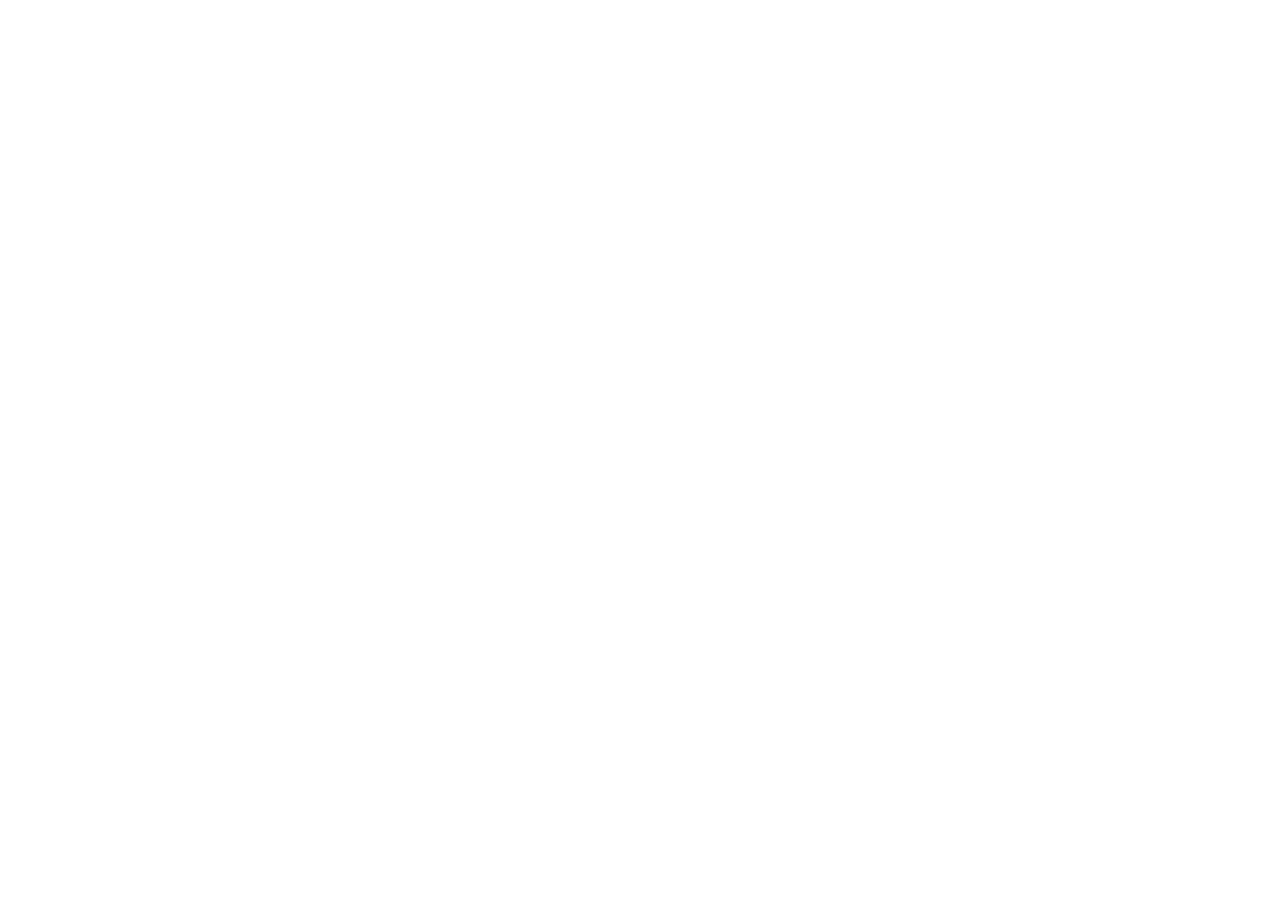
==== index.html @ 6a96d809 "finishing the lab06" ====
<!DOCTYPE html>
<html lang="en">
<head>
    <meta charset="UTF-8">
    <meta http-equiv="X-UA-Compatible" content="IE=edge">
    <meta name="viewport" content="width=device-width, initial-scale=1.0">
    <link rel="stylesheet" href="css/reset.css">
    <link rel="stylesheet" href="css/style.css">
    <title>Document</title>
</head>
<body>
    <header>

    </header>
    <main>

    </main>
    <footer>
        <script src="js/app.js"></script>


    </footer>
    
</body>
</html>
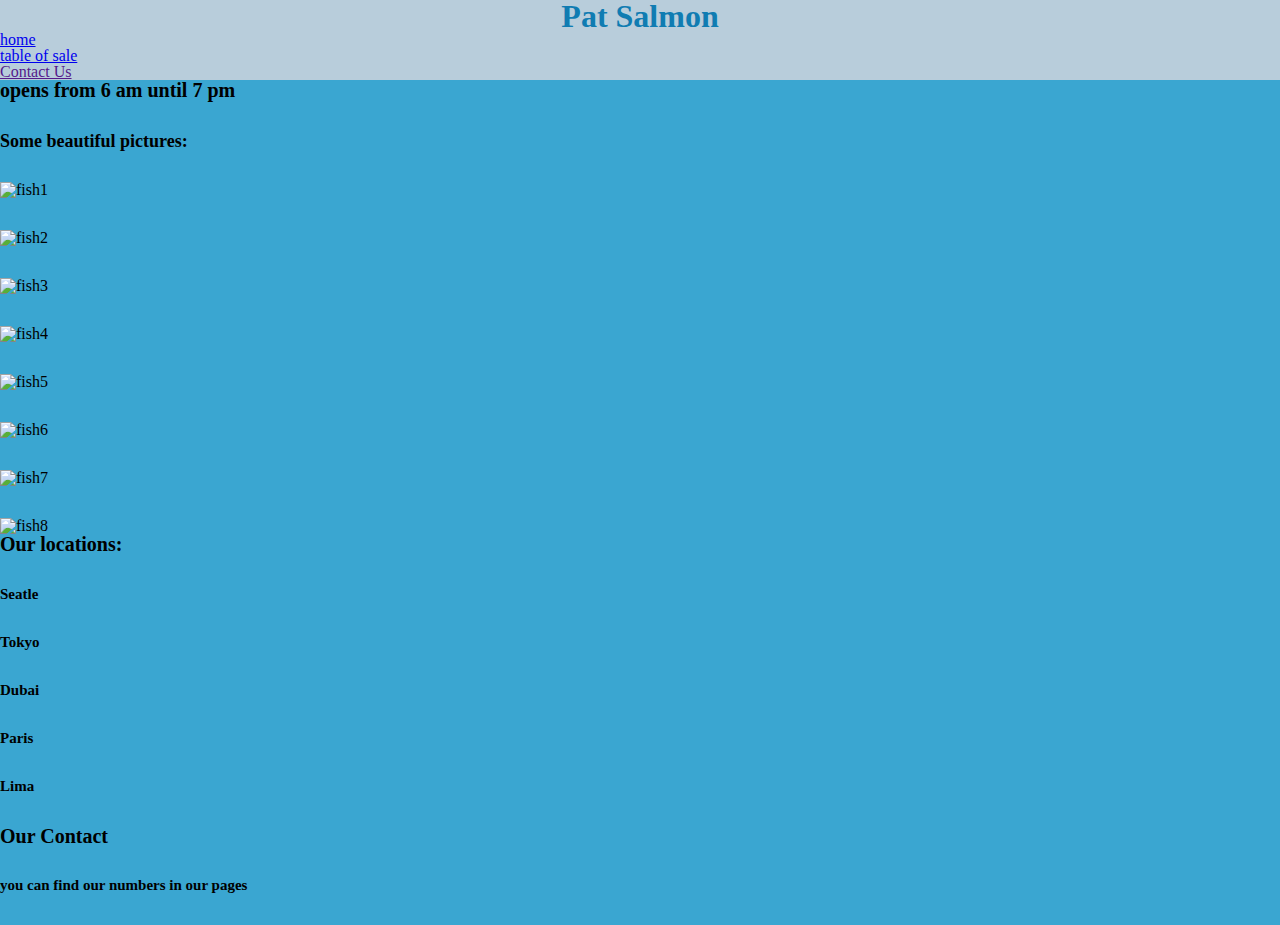
==== commit 6a4f298c: "css and html.index changes" ====
--- a/index.html
+++ b/index.html
@@ -10,13 +10,93 @@
 </head>
 <body>
     <header>
+        <h1 style="font-weight: bolder;font-size:xx-large;text-align: center;">Pat Salmon</h1>
+        <ul>
+            <li><a href="index.html">home</a></li>
+            <li><a href="sales.html">table of sale</a></li>
+            <li><a href="">Contact Us</a></li>
+        </ul>
 
     </header>
     <main>
+        <article>
+            
+
+            <h2 style="font-weight: bolder;font-size: 20px;">opens from 6 am until 7 pm</h2>
+            <br>
+            <br>
+            <h1 style="font-weight: bolder;font-size: large;">Some beautiful pictures:</h1>
+            <br>
+            <br>
+            <ul style="list-style-type:disc;margin-left: 36;"  >
+                <li><img src="https://github.com/LTUC/amman-201d26/blob/main/class-08/lab-b/assets/chinook.jpg?raw=true" alt="fish1" width="30%"></li>
+                <br>
+                <br>
+                <li><img src="https://github.com/LTUC/amman-201d26/blob/main/class-08/lab-b/assets/cutter.jpeg?raw=true" alt="fish2" width="30%"></li>
+                <br>
+                <br>
+                <li><img src="https://github.com/LTUC/amman-201d26/blob/main/class-08/lab-b/assets/family.jpg?raw=true" alt="fish3" width="30%"></li>
+                <br>
+                <br>
+                <li><img src="https://github.com/LTUC/amman-201d26/blob/main/class-08/lab-b/assets/fish.jpg?raw=true" alt="fish4" width="30%"></li>
+                <br>
+                <br>
+                <li><img src="https://github.com/LTUC/amman-201d26/blob/main/class-08/lab-b/assets/frosted-cookie.jpg?raw=true" alt="fish5" width="30%"></li>
+                <br>
+                <br>
+                <li><img src="https://github.com/LTUC/amman-201d26/blob/main/class-08/lab-b/assets/salmon.png?raw=true" alt="fish6" width="30%"></li>
+                <br>
+                <br>
+                <li><img src="https://github.com/LTUC/amman-201d26/blob/main/class-08/lab-b/assets/salmon.png?raw=true" alt="fish7" width="30%"></li>
+                <br>
+                <br>
+                <li><img src="https://github.com/LTUC/amman-201d26/blob/main/class-08/lab-b/assets/shirt.jpg?raw=true" alt="fish8" width="30%"></li>
+            </ul>
+
+            <h2 style="font-weight: bolder;font-size: 20px;">Our locations:</h2>
+            <br>
+            <br>
+
+            <ul style="list-style-type:disc;margin-left: 36;"  >
+                <li><p style="font-weight: bolder;font-size: 15px;">Seatle</p></li>
+                <br>
+                <br>
+                <li><p style="font-weight: bolder;font-size: 15px;">Tokyo</p></li>
+                <br>
+                <br>
+                <li><p style="font-weight: bolder;font-size: 15px;">Dubai</p></li>
+                <br>
+                <br>
+                <li><p style="font-weight: bolder;font-size: 15px;">Paris</p></li>
+                <br>
+                <br>
+                <li><p style="font-weight: bolder;font-size: 15px;">Lima</p></li>
+                <br>
+                <br>
+              </ul>  
+
+              <h2 style="font-weight: bolder;font-size: 20px;">Our Contact</h2>
+              <br>
+              <br>
+              <p style="font-weight: bolder;font-size: 15px;">you can find our numbers in our pages</p>
+              <br>
+              <br>
+
+
+
+        
+        </article>
+
+        
+        
+
+
+
+
 
     </main>
     <footer>
-        <script src="js/app.js"></script>
+        <!-- <script src="js/app.js"></script> -->
 
 
     </footer>
--- a/css/style.css
+++ b/css/style.css
@@ -0,0 +1,36 @@
+body{ 
+    margin:0%;
+  
+    background: #3aa6d1;
+  
+    
+  
+  
+  }
+  
+  header{
+  
+    color:hsl(200, 84%, 38%);
+    background-color: #b8cddb;
+    height:80px ;
+    
+  }
+  header nav{
+    float: right;
+    width: 30%;
+    margin-top: 14px;
+    margin-right:52px;
+  
+  }
+
+  header nav ul li{
+  
+    display: inline-block;
+    margin-right: 11px;
+  }
+  header nav ul li a{
+    color: hsl(200, 84%, 38%);
+    text-decoration: none;
+  
+  }
+  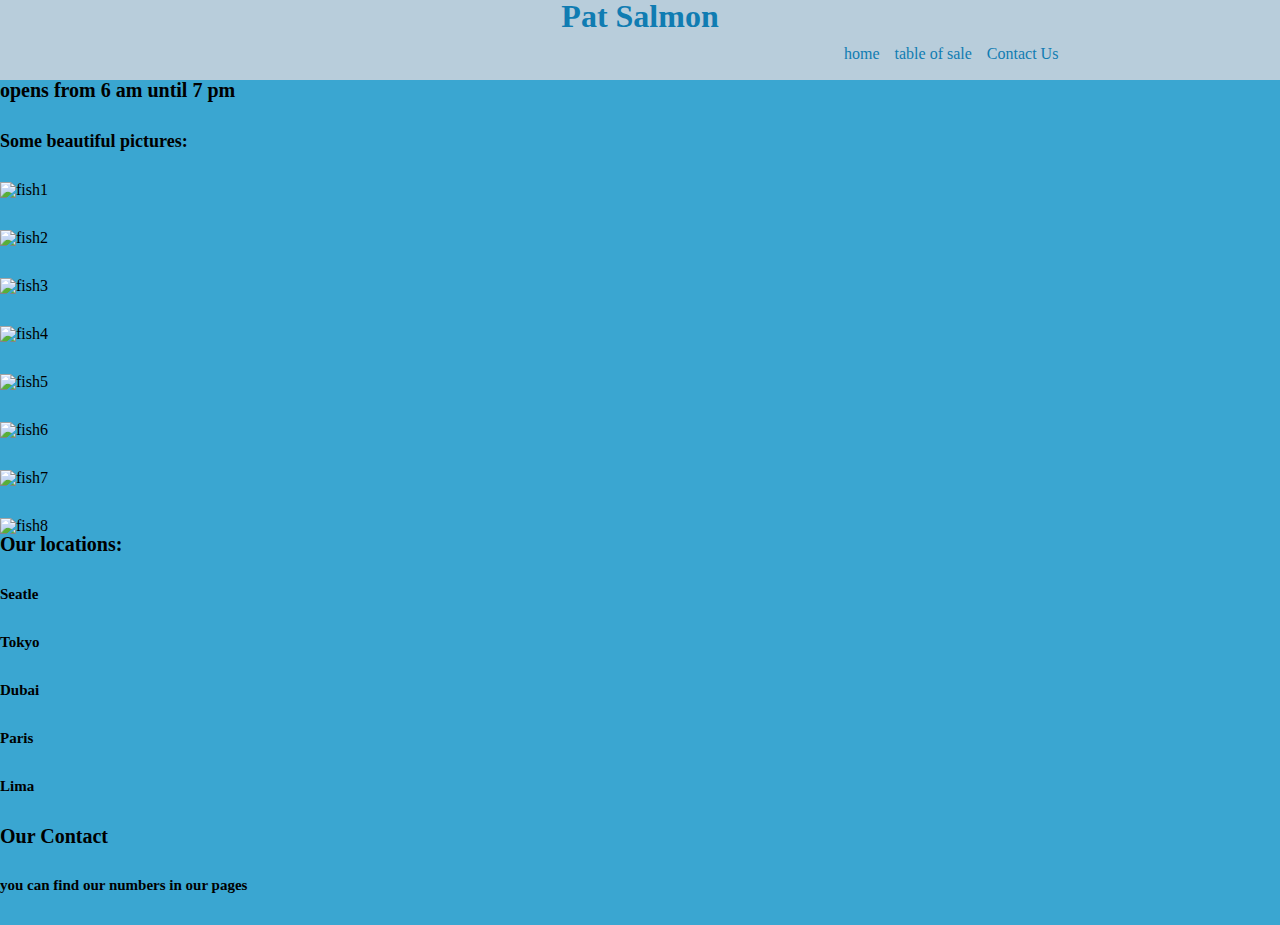
==== commit 36d71b36: "adding a form to my constructor" ====
--- a/index.html
+++ b/index.html
@@ -1,5 +1,6 @@
 <!DOCTYPE html>
 <html lang="en">
+
 <head>
     <meta charset="UTF-8">
     <meta http-equiv="X-UA-Compatible" content="IE=edge">
@@ -8,19 +9,22 @@
     <link rel="stylesheet" href="css/style.css">
     <title>Document</title>
 </head>
+
 <body>
     <header>
         <h1 style="font-weight: bolder;font-size:xx-large;text-align: center;">Pat Salmon</h1>
-        <ul>
-            <li><a href="index.html">home</a></li>
-            <li><a href="sales.html">table of sale</a></li>
-            <li><a href="">Contact Us</a></li>
-        </ul>
+        <nav>
+            <ul>
+                <li><a href="index.html">home</a></li>
+                <li><a href="sales.html">table of sale</a></li>
+                <li><a href="">Contact Us</a></li>
+            </ul>
+        </nav>
 
     </header>
     <main>
         <article>
-            
+
 
             <h2 style="font-weight: bolder;font-size: 20px;">opens from 6 am until 7 pm</h2>
             <br>
@@ -28,67 +32,85 @@
             <h1 style="font-weight: bolder;font-size: large;">Some beautiful pictures:</h1>
             <br>
             <br>
-            <ul style="list-style-type:disc;margin-left: 36;"  >
-                <li><img src="https://github.com/LTUC/amman-201d26/blob/main/class-08/lab-b/assets/chinook.jpg?raw=true" alt="fish1" width="30%"></li>
+            <ul style="list-style-type:disc;margin-left: 36;">
+                <li><img src="https://github.com/LTUC/amman-201d26/blob/main/class-08/lab-b/assets/chinook.jpg?raw=true"
+                        alt="fish1" width="30%"></li>
                 <br>
                 <br>
-                <li><img src="https://github.com/LTUC/amman-201d26/blob/main/class-08/lab-b/assets/cutter.jpeg?raw=true" alt="fish2" width="30%"></li>
+                <li><img src="https://github.com/LTUC/amman-201d26/blob/main/class-08/lab-b/assets/cutter.jpeg?raw=true"
+                        alt="fish2" width="30%"></li>
                 <br>
                 <br>
-                <li><img src="https://github.com/LTUC/amman-201d26/blob/main/class-08/lab-b/assets/family.jpg?raw=true" alt="fish3" width="30%"></li>
+                <li><img src="https://github.com/LTUC/amman-201d26/blob/main/class-08/lab-b/assets/family.jpg?raw=true"
+                        alt="fish3" width="30%"></li>
                 <br>
                 <br>
-                <li><img src="https://github.com/LTUC/amman-201d26/blob/main/class-08/lab-b/assets/fish.jpg?raw=true" alt="fish4" width="30%"></li>
+                <li><img src="https://github.com/LTUC/amman-201d26/blob/main/class-08/lab-b/assets/fish.jpg?raw=true"
+                        alt="fish4" width="30%"></li>
                 <br>
                 <br>
-                <li><img src="https://github.com/LTUC/amman-201d26/blob/main/class-08/lab-b/assets/frosted-cookie.jpg?raw=true" alt="fish5" width="30%"></li>
+                <li><img src="https://github.com/LTUC/amman-201d26/blob/main/class-08/lab-b/assets/frosted-cookie.jpg?raw=true"
+                        alt="fish5" width="30%"></li>
                 <br>
                 <br>
-                <li><img src="https://github.com/LTUC/amman-201d26/blob/main/class-08/lab-b/assets/salmon.png?raw=true" alt="fish6" width="30%"></li>
+                <li><img src="https://github.com/LTUC/amman-201d26/blob/main/class-08/lab-b/assets/salmon.png?raw=true"
+                        alt="fish6" width="30%"></li>
                 <br>
                 <br>
-                <li><img src="https://github.com/LTUC/amman-201d26/blob/main/class-08/lab-b/assets/salmon.png?raw=true" alt="fish7" width="30%"></li>
+                <li><img src="https://github.com/LTUC/amman-201d26/blob/main/class-08/lab-b/assets/salmon.png?raw=true"
+                        alt="fish7" width="30%"></li>
                 <br>
                 <br>
-                <li><img src="https://github.com/LTUC/amman-201d26/blob/main/class-08/lab-b/assets/shirt.jpg?raw=true" alt="fish8" width="30%"></li>
+                <li><img src="https://github.com/LTUC/amman-201d26/blob/main/class-08/lab-b/assets/shirt.jpg?raw=true"
+                        alt="fish8" width="30%"></li>
             </ul>
 
             <h2 style="font-weight: bolder;font-size: 20px;">Our locations:</h2>
             <br>
             <br>
 
-            <ul style="list-style-type:disc;margin-left: 36;"  >
-                <li><p style="font-weight: bolder;font-size: 15px;">Seatle</p></li>
+            <ul style="list-style-type:disc;margin-left: 36;">
+                <li>
+                    <p style="font-weight: bolder;font-size: 15px;">Seatle</p>
+                </li>
                 <br>
                 <br>
-                <li><p style="font-weight: bolder;font-size: 15px;">Tokyo</p></li>
+                <li>
+                    <p style="font-weight: bolder;font-size: 15px;">Tokyo</p>
+                </li>
                 <br>
                 <br>
-                <li><p style="font-weight: bolder;font-size: 15px;">Dubai</p></li>
+                <li>
+                    <p style="font-weight: bolder;font-size: 15px;">Dubai</p>
+                </li>
                 <br>
                 <br>
-                <li><p style="font-weight: bolder;font-size: 15px;">Paris</p></li>
+                <li>
+                    <p style="font-weight: bolder;font-size: 15px;">Paris</p>
+                </li>
                 <br>
                 <br>
-                <li><p style="font-weight: bolder;font-size: 15px;">Lima</p></li>
+                <li>
+                    <p style="font-weight: bolder;font-size: 15px;">Lima</p>
+                </li>
                 <br>
                 <br>
-              </ul>  
+            </ul>
 
-              <h2 style="font-weight: bolder;font-size: 20px;">Our Contact</h2>
-              <br>
-              <br>
-              <p style="font-weight: bolder;font-size: 15px;">you can find our numbers in our pages</p>
-              <br>
-              <br>
+            <h2 style="font-weight: bolder;font-size: 20px;">Our Contact</h2>
+            <br>
+            <br>
+            <p style="font-weight: bolder;font-size: 15px;">you can find our numbers in our pages</p>
+            <br>
+            <br>
 
 
 
-        
+
         </article>
 
-        
-        
+
+
 
 
 
@@ -100,6 +122,7 @@
 
 
     </footer>
-    
+
 </body>
+
 </html>--- a/css/style.css
+++ b/css/style.css
@@ -33,4 +33,10 @@
     text-decoration: none;
   
   }
+
+  #cookies table{
+    border:22px;
+  }
+
+  
   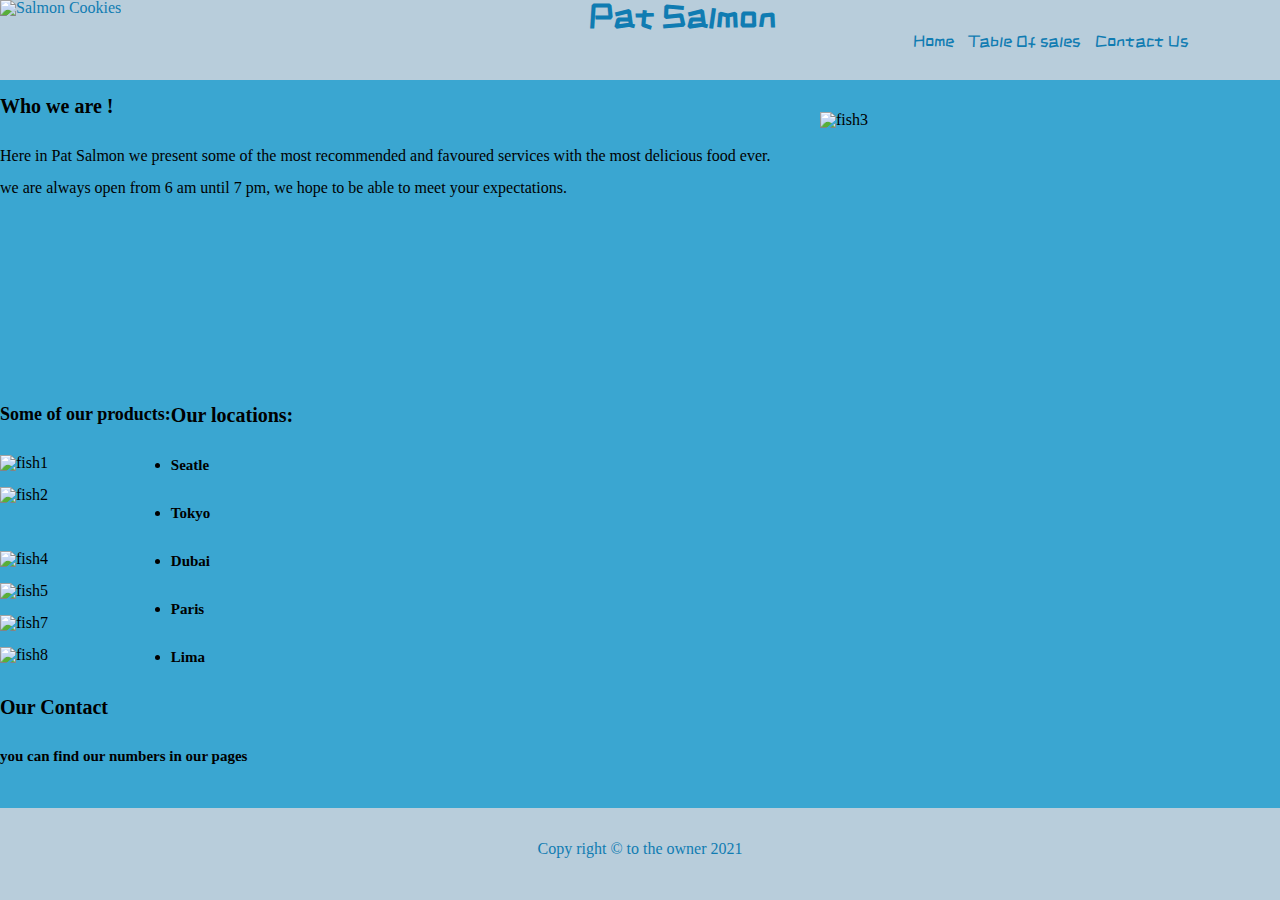
==== commit 679a3041: "adding to css styling" ====
--- a/index.html
+++ b/index.html
@@ -7,63 +7,76 @@
     <meta name="viewport" content="width=device-width, initial-scale=1.0">
     <link rel="stylesheet" href="css/reset.css">
     <link rel="stylesheet" href="css/style.css">
-    <title>Document</title>
+    <link rel="preconnect" href="https://fonts.gstatic.com">
+<link href="https://fonts.googleapis.com/css2?family=ZCOOL+KuaiLe&display=swap" rel="stylesheet" >
+    <title>Home</title>
 </head>
 
 <body>
     <header>
-        <h1 style="font-weight: bolder;font-size:xx-large;text-align: center;">Pat Salmon</h1>
+        <h1>Pat Salmon</h1>
         <nav>
             <ul>
-                <li><a href="index.html">home</a></li>
-                <li><a href="sales.html">table of sale</a></li>
+                <li><a href="index.html">Home</a></li>
+                <li><a href="sales.html">Table Of sales</a></li>
                 <li><a href="">Contact Us</a></li>
             </ul>
         </nav>
+        <img src="https://codefellows.github.io/code-201-guide/curriculum/class-06/lab/assets/salmon.png"
+        alt="Salmon Cookies" width="300px">
 
     </header>
     <main>
-        <article>
+        <section id="container1">
+            <br>
 
 
-            <h2 style="font-weight: bolder;font-size: 20px;">opens from 6 am until 7 pm</h2>
+            <h2 style="font-weight: bolder;font-size: 20px;">Who we are ! </h2>
             <br>
             <br>
-            <h1 style="font-weight: bolder;font-size: large;">Some beautiful pictures:</h1>
+            <p>Here in Pat Salmon we present some of the most recommended and favoured services with the most delicious food ever. </p>
+            <br>
+            <p> we are always open from 6 am until 7 pm, we hope to be able to meet your expectations.</p>
             <br>
             <br>
-            <ul style="list-style-type:disc;margin-left: 36;">
-                <li><img src="https://github.com/LTUC/amman-201d26/blob/main/class-08/lab-b/assets/chinook.jpg?raw=true"
-                        alt="fish1" width="30%"></li>
+            <img id="family" src="https://github.com/LTUC/amman-201d26/blob/main/class-08/lab-b/assets/family.jpg?raw=true"
+                        alt="fish3" width="30%">
+
+                    </section>
+
+                    <section id="container2">
+
+            <h1 style="font-weight: bolder;font-size: large;">Some of our products:</h1>
+            <br>
+            <br>
+            
+               <img src="https://github.com/LTUC/amman-201d26/blob/main/class-08/lab-b/assets/chinook.jpg?raw=true"
+                        alt="fish1" width="30%">
                 <br>
                 <br>
-                <li><img src="https://github.com/LTUC/amman-201d26/blob/main/class-08/lab-b/assets/cutter.jpeg?raw=true"
-                        alt="fish2" width="30%"></li>
+               <img src="https://github.com/LTUC/amman-201d26/blob/main/class-08/lab-b/assets/cutter.jpeg?raw=true"
+                        alt="fish2" width="30%">
                 <br>
                 <br>
-                <li><img src="https://github.com/LTUC/amman-201d26/blob/main/class-08/lab-b/assets/family.jpg?raw=true"
-                        alt="fish3" width="30%"></li>
+                
                 <br>
                 <br>
-                <li><img src="https://github.com/LTUC/amman-201d26/blob/main/class-08/lab-b/assets/fish.jpg?raw=true"
-                        alt="fish4" width="30%"></li>
+                <img src="https://github.com/LTUC/amman-201d26/blob/main/class-08/lab-b/assets/fish.jpg?raw=true"
+                        alt="fish4" width="30%">
                 <br>
                 <br>
-                <li><img src="https://github.com/LTUC/amman-201d26/blob/main/class-08/lab-b/assets/frosted-cookie.jpg?raw=true"
-                        alt="fish5" width="30%"></li>
+                <img src="https://github.com/LTUC/amman-201d26/blob/main/class-08/lab-b/assets/frosted-cookie.jpg?raw=true"
+                        alt="fish5" width="30%">
+            
                 <br>
                 <br>
-                <li><img src="https://github.com/LTUC/amman-201d26/blob/main/class-08/lab-b/assets/salmon.png?raw=true"
-                        alt="fish6" width="30%"></li>
+               <img src="https://github.com/LTUC/amman-201d26/blob/main/class-08/lab-b/assets/salmon.png?raw=true"
+                        alt="fish7" width="30%">
                 <br>
                 <br>
-                <li><img src="https://github.com/LTUC/amman-201d26/blob/main/class-08/lab-b/assets/salmon.png?raw=true"
-                        alt="fish7" width="30%"></li>
-                <br>
-                <br>
-                <li><img src="https://github.com/LTUC/amman-201d26/blob/main/class-08/lab-b/assets/shirt.jpg?raw=true"
-                        alt="fish8" width="30%"></li>
-            </ul>
+                <img src="https://github.com/LTUC/amman-201d26/blob/main/class-08/lab-b/assets/shirt.jpg?raw=true"
+                        alt="fish8" width="30%">
+                    </section>
 
             <h2 style="font-weight: bolder;font-size: 20px;">Our locations:</h2>
             <br>
@@ -107,7 +120,7 @@
 
 
 
-        </article>
+       
 
 
 
@@ -118,7 +131,11 @@
 
     </main>
     <footer>
+        <h1>Copy right &copy; to the owner 2021</h1>
+        
         <!-- <script src="js/app.js"></script> -->
+
+
 
 
     </footer>
--- a/css/style.css
+++ b/css/style.css
@@ -1,25 +1,50 @@
+*{
+
+font-family: serif;
+
+}
+
+
+
+
 body{ 
     margin:0%;
+
   
     background: #3aa6d1;
+
+    min-height: 100vh;
+    display: flex;
+    flex-direction: column;
   
     
   
   
   }
   
+  
   header{
   
     color:hsl(200, 84%, 38%);
     background-color: #b8cddb;
     height:80px ;
+    position: relative;
     
+  }
+
+  header h1{
+    position: absolute;
+    left: 46%;
+    font-weight: bolder;
+    font-size:xx-large;
+    text-align: center;
+    font-family: 'ZCOOL KuaiLe', cursive;
   }
   header nav{
     float: right;
     width: 30%;
-    margin-top: 14px;
-    margin-right:52px;
+    margin-top: 33px;
+    margin-right: -17px;
   
   }
 
@@ -30,13 +55,66 @@
   }
   header nav ul li a{
     color: hsl(200, 84%, 38%);
+    font-family: 'ZCOOL KuaiLe', cursive;
     text-decoration: none;
   
   }
+  /* table{
+    position: absolute;
+    margin-left: 11%;
+  } */
 
-  #cookies table{
-    border:22px;
+ table,th,td{
+
+    border: 2px solid black;
+    border-collapse: collapse;
+
+    margin-left: 11%;
+    
+  }
+
+  fieldset{
+
+    border: 5px solid black;
+   
+  }
+
+
+  footer{
+    width: 100%;
+    /* margin-top: 25px;; */
+    margin-top: auto;
+    height: 92px;
+    
+   
+    background-color: #b8cddb;
+     
+  }
+
+  footer h1{
+    color:hsl(200, 84%, 38%);;
+   text-align: center;
+   padding: 33px;
+
+
+  
   }
 
   
-  +  
+  #family{
+    float: right;
+    margin-top: -116px;
+    margin-right: 76px;
+  }
+
+  #container1{
+
+    margin-bottom: 177px;
+  }
+
+  #container2{
+    
+float: left;
+
+  }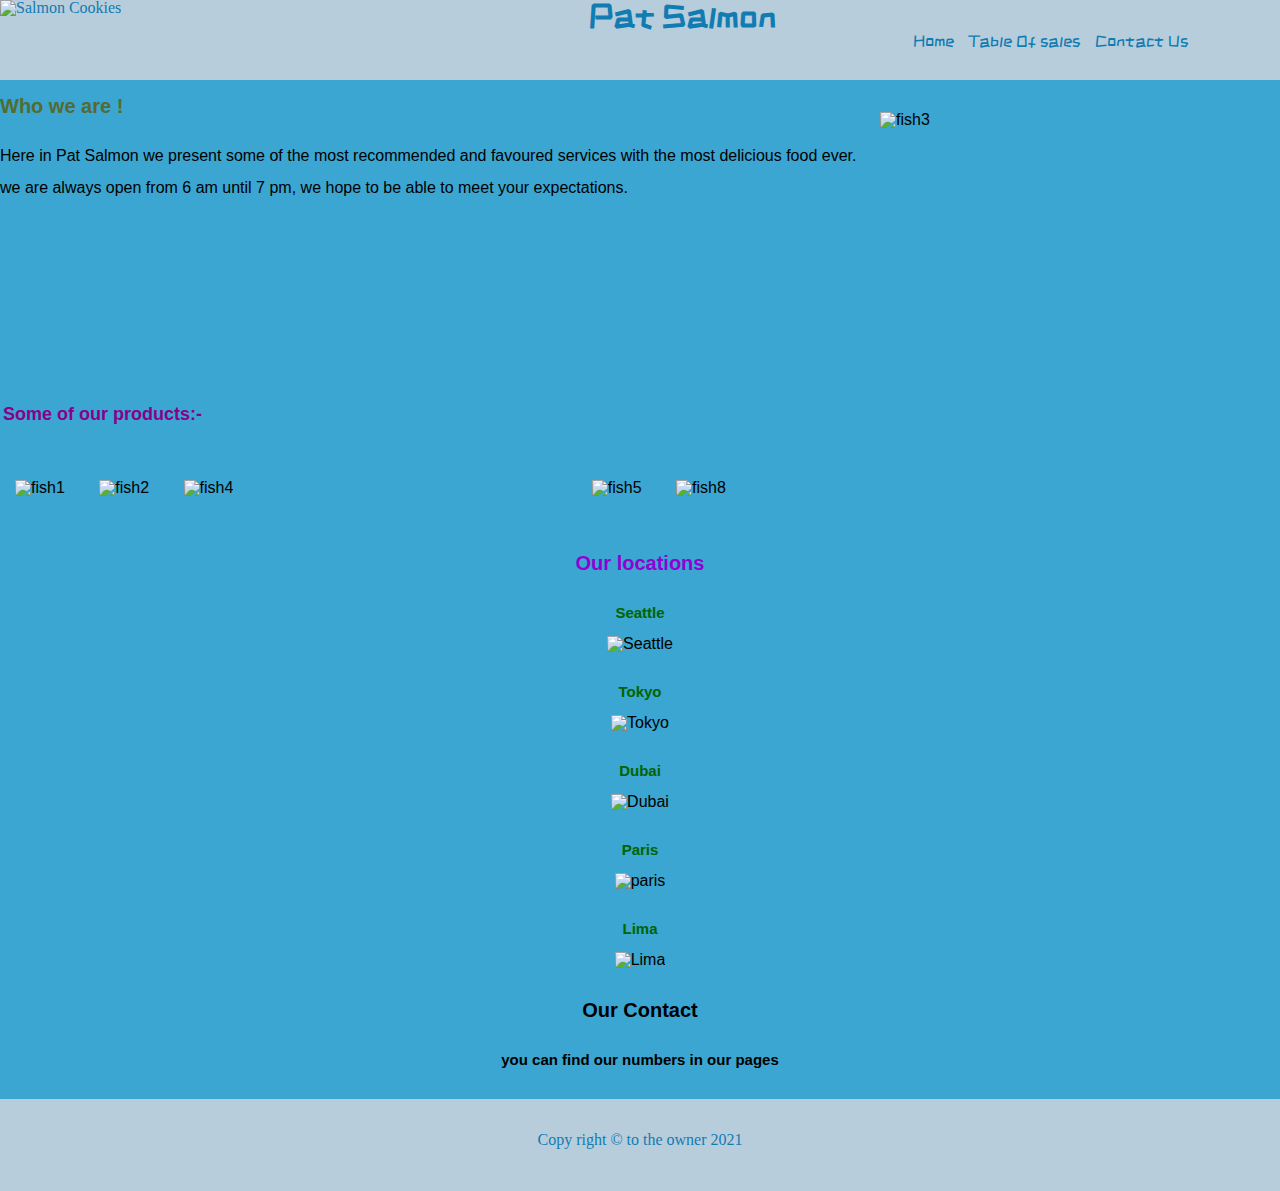
==== commit e2324087: "changing the style" ====
--- a/index.html
+++ b/index.html
@@ -19,7 +19,7 @@
             <ul>
                 <li><a href="index.html">Home</a></li>
                 <li><a href="sales.html">Table Of sales</a></li>
-                <li><a href="">Contact Us</a></li>
+                <li><a href="README.md">Contact Us</a></li>
             </ul>
         </nav>
         <img src="https://codefellows.github.io/code-201-guide/curriculum/class-06/lab/assets/salmon.png"
@@ -27,11 +27,12 @@
 
     </header>
     <main>
+       
         <section id="container1">
             <br>
 
 
-            <h2 style="font-weight: bolder;font-size: 20px;">Who we are ! </h2>
+            <h2 style="font-weight: bolder;font-size: 20px;color: darkolivegreen;">Who we are ! </h2>
             <br>
             <br>
             <p>Here in Pat Salmon we present some of the most recommended and favoured services with the most delicious food ever. </p>
@@ -43,79 +44,107 @@
                         alt="fish3" width="30%">
 
                     </section>
+                    <article id="information">
 
-                    <section id="container2">
+                    
 
-            <h1 style="font-weight: bolder;font-size: large;">Some of our products:</h1>
+            <h1 style="font-weight: bolder;font-size: large; color:darkmagenta;">Some of our products:-</h1>
+
             <br>
             <br>
+            <div class="container2">
+            <div class="image1">
             
                <img src="https://github.com/LTUC/amman-201d26/blob/main/class-08/lab-b/assets/chinook.jpg?raw=true"
-                        alt="fish1" width="30%">
-                <br>
-                <br>
+                        alt="fish1" >
+                    </div>
+                    
+               
+               
+                <div class="image1">
+               
                <img src="https://github.com/LTUC/amman-201d26/blob/main/class-08/lab-b/assets/cutter.jpeg?raw=true"
-                        alt="fish2" width="30%">
-                <br>
-                <br>
-                
-                <br>
-                <br>
+                        alt="fish2" >
+                    </div>
+
+               
+                <div class="image1">
                 <img src="https://github.com/LTUC/amman-201d26/blob/main/class-08/lab-b/assets/fish.jpg?raw=true"
-                        alt="fish4" width="30%">
-                <br>
-                <br>
-                <img src="https://github.com/LTUC/amman-201d26/blob/main/class-08/lab-b/assets/frosted-cookie.jpg?raw=true"
-                        alt="fish5" width="30%">
+                        alt="fish4" >
+                        </div>
+               
+                <div class="image1">
+                <img id="fish5" src="https://github.com/LTUC/amman-201d26/blob/main/class-08/lab-b/assets/frosted-cookie.jpg?raw=true"
+                        alt="fish5"  >
+                        </div>
             
-                <br>
-                <br>
-               <img src="https://github.com/LTUC/amman-201d26/blob/main/class-08/lab-b/assets/salmon.png?raw=true"
-                        alt="fish7" width="30%">
-                <br>
-                <br>
-                <img src="https://github.com/LTUC/amman-201d26/blob/main/class-08/lab-b/assets/shirt.jpg?raw=true"
-                        alt="fish8" width="30%">
-                    </section>
-
-            <h2 style="font-weight: bolder;font-size: 20px;">Our locations:</h2>
+               
+                <div class="image1">
+                <img id="fish6" src="https://github.com/LTUC/amman-201d26/blob/main/class-08/lab-b/assets/shirt.jpg?raw=true"
+                        alt="fish8" >
+                </div>
+            </div>
+                    
+                    <section id="container3">
+                            <br>
+                            <br>
+            <h2 style="font-weight: bolder;font-size: 20px;color: darkviolet;">Our locations</h2>
             <br>
             <br>
 
             <ul style="list-style-type:disc;margin-left: 36;">
                 <li>
-                    <p style="font-weight: bolder;font-size: 15px;">Seatle</p>
+                    <p style="font-weight: bolder;font-size: 15px; color:darkgreen;">Seattle</p>
+                    <br>
+                    <img src="https://thumbor.forbes.com/thumbor/fit-in/416x416/filters%3Aformat%28jpg%29/https%3A%2F%2Fi.forbesimg.com%2Fmedia%2Flists%2Fplaces%2Fseattle-wa_416x416.jpg" alt="Seattle">
                 </li>
                 <br>
                 <br>
                 <li>
-                    <p style="font-weight: bolder;font-size: 15px;">Tokyo</p>
+                    <p style="font-weight: bolder;font-size: 15px;color: darkgreen;">Tokyo</p>
+
+                    <br>
+                    <img src="https://upload.wikimedia.org/wikipedia/commons/b/b2/Skyscrapers_of_Shinjuku_2009_January.jpg" alt="Tokyo" width="35%">
                 </li>
                 <br>
                 <br>
                 <li>
-                    <p style="font-weight: bolder;font-size: 15px;">Dubai</p>
+                    <p style="font-weight: bolder;font-size: 15px;color: darkgreen;">Dubai</p>
+
+                    <br>
+                    <img src="https://www.planetware.com/wpimages/2020/11/united-arab-emirates-abu-dhabi-to-dubai-best-ways-to-get-there-by-car.jpg" alt="Dubai" width="33%">
                 </li>
                 <br>
                 <br>
                 <li>
-                    <p style="font-weight: bolder;font-size: 15px;">Paris</p>
+                    <p style="font-weight: bolder;font-size: 15px;color: darkgreen;">Paris</p>
+
+                    <br>
+                    <img src="https://lp-cms-production.imgix.net/image_browser/Effiel%20Tower%20-%20Paris%20Highlights.jpg?auto=format&fit=crop&sharp=10&vib=20&ixlib=react-8.6.4&w=850" alt="paris" width="32%">
                 </li>
                 <br>
                 <br>
                 <li>
-                    <p style="font-weight: bolder;font-size: 15px;">Lima</p>
+                    <p style="font-weight: bolder;font-size: 15px;color: darkgreen;">Lima</p>
+                    <br>
+                    <img src="https://i1.wp.com/roadsandkingdoms.com/uploads/2019/05/shutterstock_1047718252-1300x974.jpg?w=2400&quality=95&strip=color&ssl=1" alt="Lima" width="32%">
                 </li>
                 <br>
                 <br>
             </ul>
+        </section>
 
-            <h2 style="font-weight: bolder;font-size: 20px;">Our Contact</h2>
+            <h2 style="font-weight: bolder;font-size: 20px;text-align: center;">Our Contact</h2>
             <br>
             <br>
-            <p style="font-weight: bolder;font-size: 15px;">you can find our numbers in our pages</p>
+            <p style="font-weight: bolder;font-size: 15px; text-align: center;">you can find our numbers in our pages</p>
             <br>
             <br>
+
+       
+
+
+        </article>
 
 
 
--- a/css/style.css
+++ b/css/style.css
@@ -1,6 +1,6 @@
 *{
 
-font-family: serif;
+font-family: Arial, Helvetica, sans-serif;
 
 }
 
@@ -39,6 +39,7 @@
     font-size:xx-large;
     text-align: center;
     font-family: 'ZCOOL KuaiLe', cursive;
+
   }
   header nav{
     float: right;
@@ -59,17 +60,26 @@
     text-decoration: none;
   
   }
+  a:hover{
+    background-color: brown;
+  }
   /* table{
     position: absolute;
     margin-left: 11%;
   } */
 
+  table{
+    background-image: url("https://thumbs.dreamstime.com/b/cup-coffee-office-desk-wood-table-background-laptop-computer-glasses-fresh-flower-top-view-copy-space-wooden-115762239.jpg");
+  }
+
  table,th,td{
+
 
     border: 2px solid black;
     border-collapse: collapse;
 
-    margin-left: 11%;
+    margin-left: 5%;
+    font-family:Georgia, 'Times New Roman', Times, serif;
     
   }
 
@@ -105,16 +115,40 @@
   #family{
     float: right;
     margin-top: -116px;
-    margin-right: 76px;
+    margin-right: 16px;
   }
+
+  
 
   #container1{
 
     margin-bottom: 177px;
   }
 
-  #container2{
+  .container2{
     
-float: left;
+display: block;
+margin: auto;
+margin-top: 10px;
+margin-bottom: 10px;
 
-  }+
+  }
+  .image1{
+    display: inline-block;
+    margin: 15px;
+    width: 30%s;
+
+  }
+
+  #information h1{
+    margin-left: 3px;
+  }
+
+#fish5{
+  margin-left: 324px;
+}
+#container3{
+
+  text-align: center;
+}